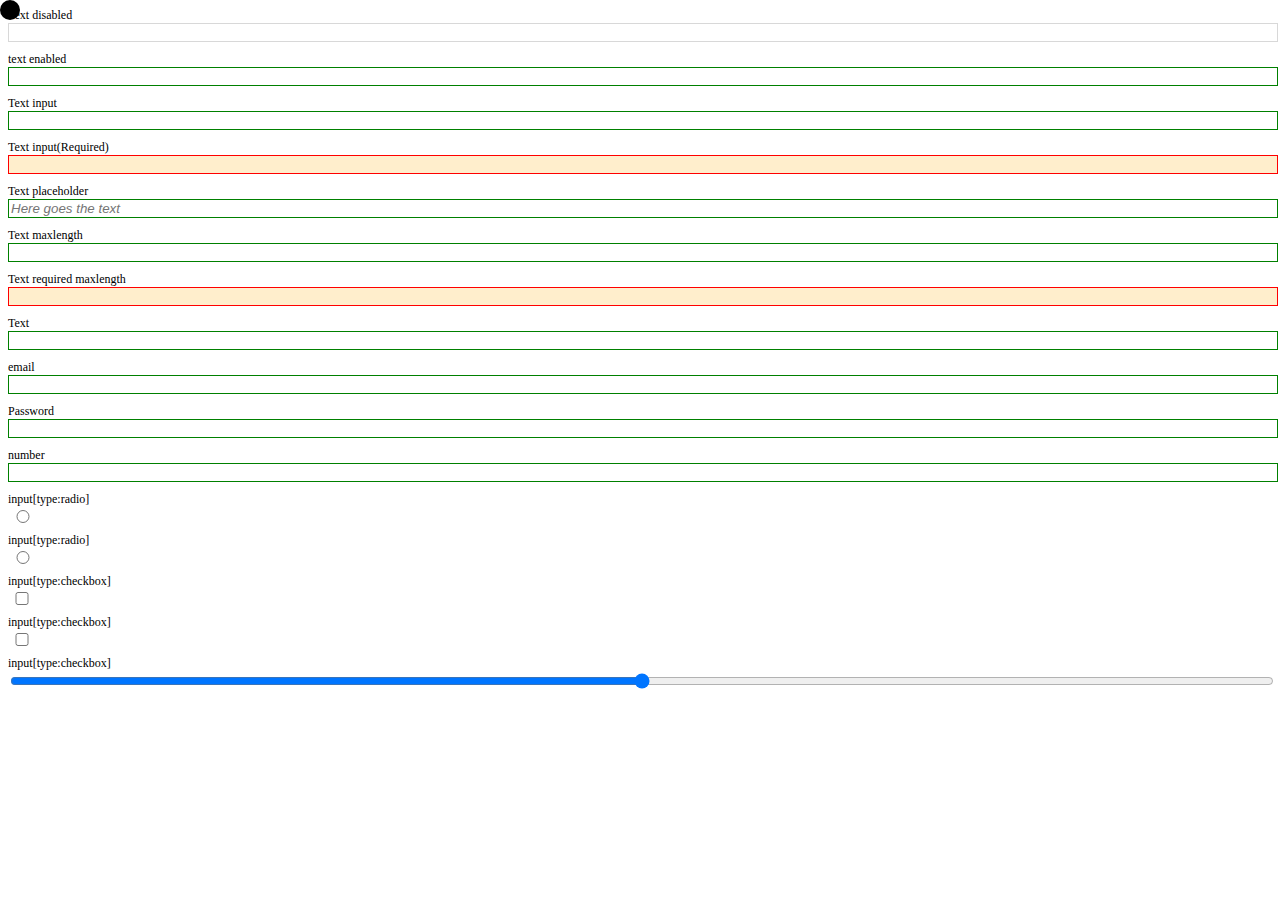
==== index.html @ 29934763 "form exercises" ====
<!DOCTYPE html>
<html lang="en">
<head>
	<meta charset="UTF-8">
	<title>Forms</title>
	<link rel="stylesheet" href="css/style.css">

</head>


<body>

	<form action="">
		<label>Text disabled</label>
		<input disabled/>


		<label for="enabled">text enabled</label>
		<input id="enabled">

		<label for="text" >Text input</label>
		<input id="text" />

		<label for="required" >Text input(Required)</label>
		<input id="required" required/>

		<label for="placeholder" >Text placeholder</label>
		<input id="placeholder" placeholder="Here goes the text"/>

		<label for="maxlength">Text maxlength</label>
		<input id="maxlength" maxlength="4" />

		<label for="maxlengthreq" >Text required maxlength</label>
		<input id="maxlengthreq" required maxlength="4" />

		<label for="text">Text</label>
		<input type="text" id="text"/>

		<label for="email">email</label>
		<input type="email" id="email"/>

		<label for="Password">Password</label>
		<input type="password" id="password"/>

		<label for="number">number</label>
		<input type="number" id="number"/>

		<label for="radio-1">input[type:radio]</label>
		<input name="sameradio" type="radio" id="radio-1"/>

		<label for="radio-2">input[type:radio]</label>
		<input name="sameradio" type="radio" id="radio-2"/>


		<label for="checkbox">input[type:checkbox]</label>
		<input type="checkbox" id="checkbox"/>

		<label for="checkbox-2">input[type:checkbox]</label>
		<input type="checkbox" id="checkbox-2"/>

		<label for="range">input[type:checkbox]</label>
		<input type="range" min="0" maxlength="100" step="0.01" id="checkbox-2" name="amount" />


	</form>
		

		<div class="thing">
			
		</div>
	<script src="js/forms.js" ></script>
</body>
</html>
---- css/style.css ----
label{
	display:block;
	font-size: 0.75rem;
	width: 100%;
}

input{
	display: block;
	border-radius: 0;
	border:1px solid grey;
	background-color: white;
	width: 100%;
}
input:focus{
	border-color: #34dd99;
	outline: 0;
}
input:disabled{
	opacity: 0.3;s
}
input::placeholder {
	font-style: italic;
}
input:valid {
	border-color: green;
}

input:invalid {
	border-color: red;
}
input:required {
	background-color: #ffeecc;
}
input + label {
	margin-top: 0.625rem;
}

[type="checkbox"],
[type="radio"] {
	width: 1.25rem;
}

[type="range"]{
	border-width: 0;
}
.thing{
	width: 1.25rem;
	height: 1.25rem;
	position: fixed;
	top: 0;
	left: 0;
	background-color: black;
	border-radius: 50%;

}
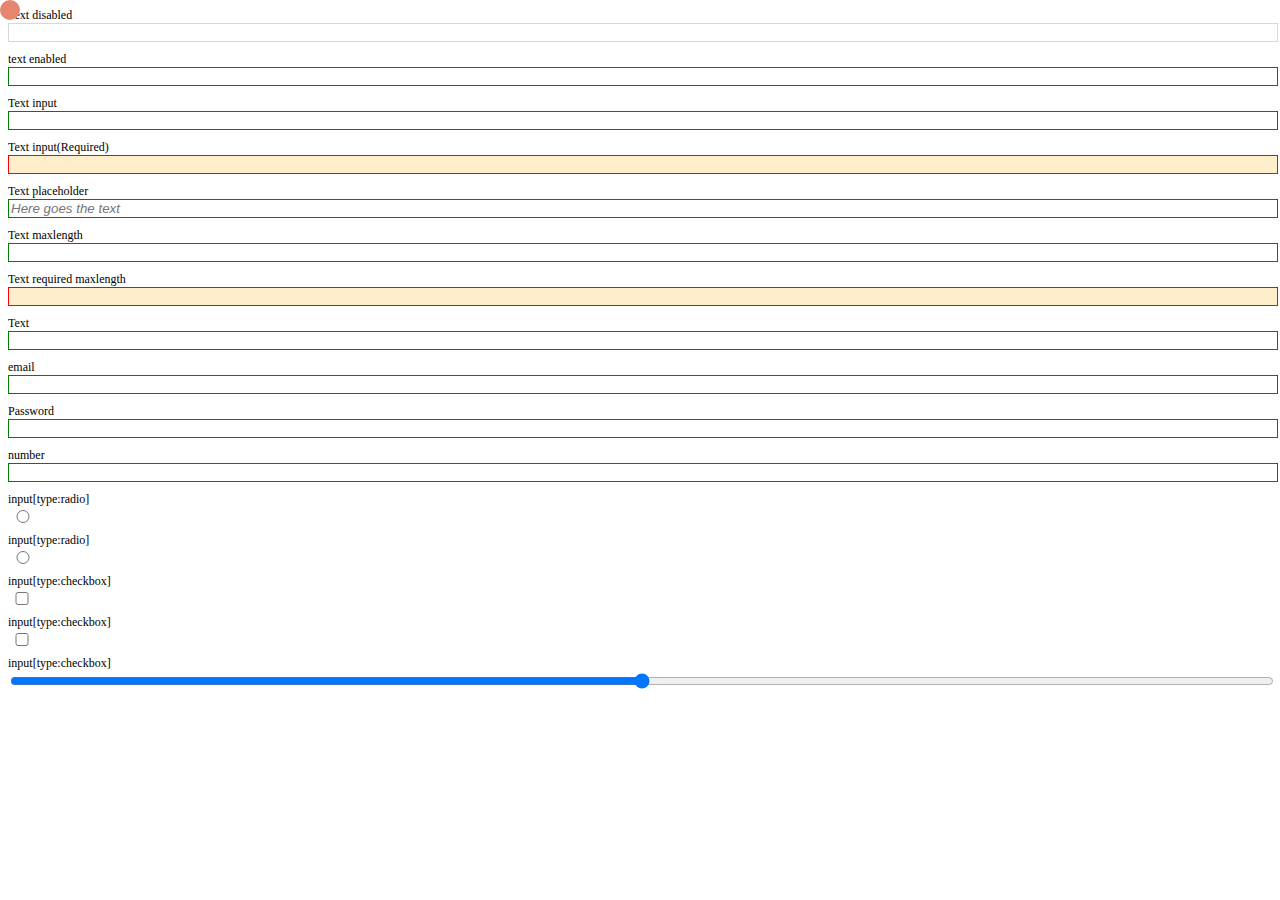
==== commit b375e437: "tried some useless stuff" ====
--- a/index.html
+++ b/index.html
@@ -59,7 +59,7 @@
 		<input type="checkbox" id="checkbox-2"/>
 
 		<label for="range">input[type:checkbox]</label>
-		<input type="range" min="0" maxlength="100" step="0.01" id="checkbox-2" name="amount" />
+		<input type="range" min="0" maxlength="100" step="1" id="checkbox-2" name="amount" />
 
 
 	</form>
--- a/css/style.css
+++ b/css/style.css
@@ -49,7 +49,7 @@
 	position: fixed;
 	top: 0;
 	left: 0;
-	background-color: black;
+	background: rgb(231,134,112);
 	border-radius: 50%;
 
 }
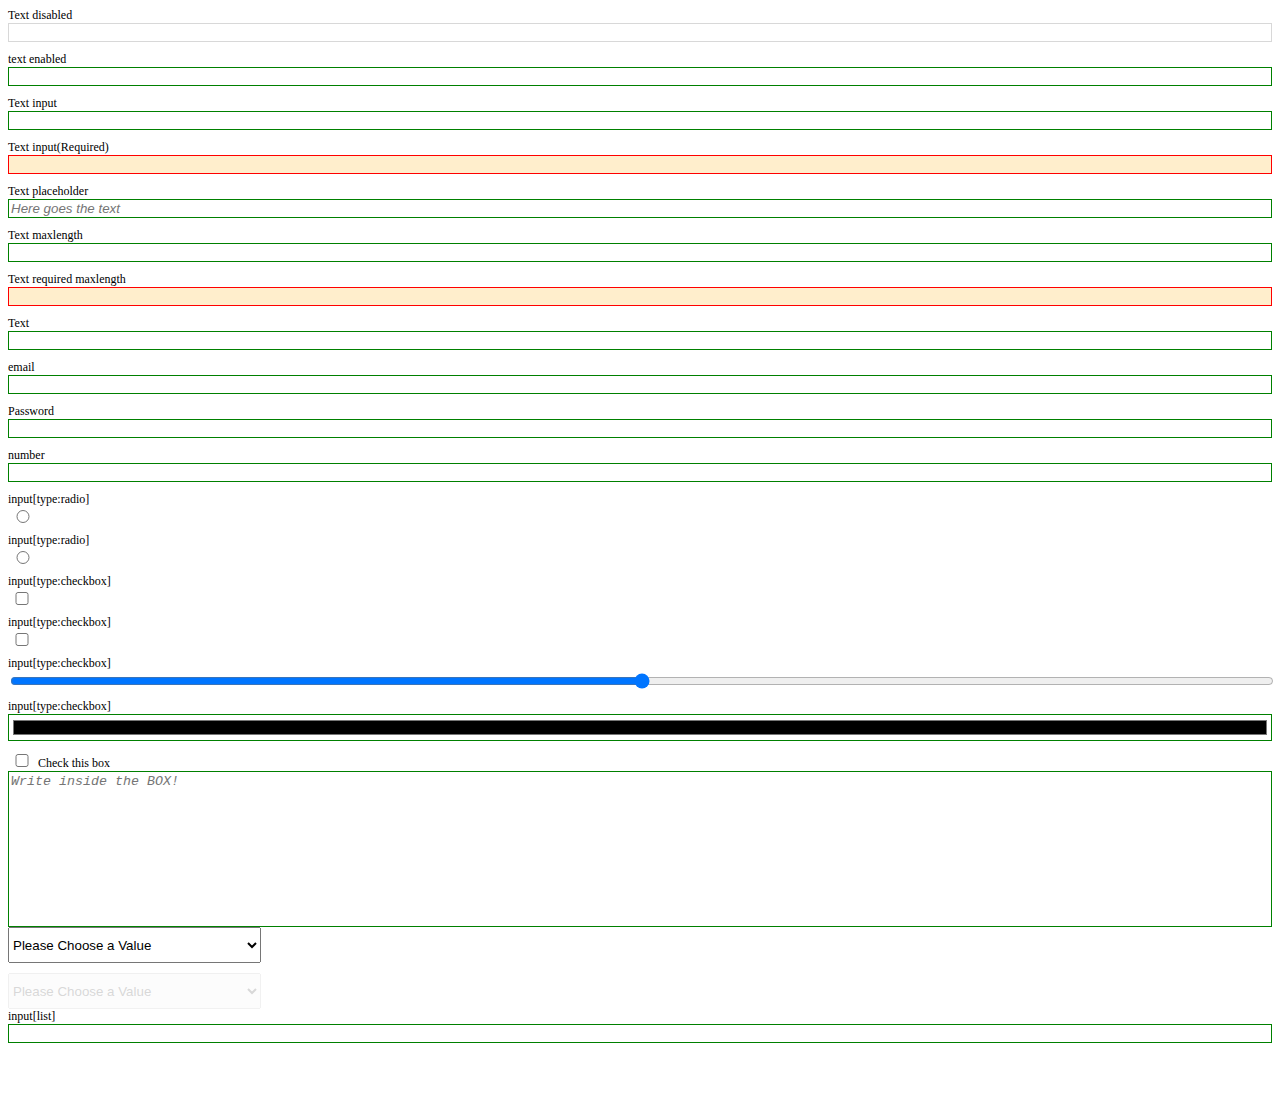
==== commit a264a8b3: "forms got better" ====
--- a/index.html
+++ b/index.html
@@ -61,13 +61,44 @@
 		<label for="range">input[type:checkbox]</label>
 		<input type="range" min="0" maxlength="100" step="1" id="checkbox-2" name="amount" />
 
+        <label for="color">input[type:checkbox]</label>
+		<input type="color"  id="colorPicker" name="color" />
+		<label>
+			<input type="checkbox">
+			Check this box
+		</label>
+		<label for="textarea"></label>
+		<textarea name="" id="textarea" cols="30" rows="10" placeholder="Write inside the BOX!" ></textarea>
+		<label for="up-to-five"></label>
+		<select name="select-numbers" autocomplete="off" id="up-to-five">
+			<option value="1" selected >Please Choose a Value</option>
+			<option value="2">bir</option>
+			<option value="3">iki</option>
+			<option value="4">üç</option>
+			<option value="5">dört</option>
+			
+		</select>
+
+		<select name="select-numbers" autocomplete="off" id="up-to-five" disabled>
+			<option value="1" selected >Please Choose a Value</option>
+			<option value="2">1</option>
+			<option value="3">2</option>
+			<option value="4">3</option>
+			<option value="5">4</option>
+			
+		</select>
+
+		<label for="i-text" >input[list]</label>
+		<input id="i-text" list="people" type="text" />
+		<datalist id="people" >
+			<options value="Moaz" ></options>
+			<options value="Halit" ></options>
+			<options value="Stephen" ></options>
+		</datalist>
+
+
 
 	</form>
-		
-
-		<div class="thing">
-			
-		</div>
 	<script src="js/forms.js" ></script>
 </body>
 </html>--- a/css/style.css
+++ b/css/style.css
@@ -1,37 +1,74 @@
+*{
+	box-sizing: border-box;
+}
+
+body{
+	padding-bottom: 3rem;
+}
+
 label{
 	display:block;
 	font-size: 0.75rem;
 	width: 100%;
 }
 
-input{
+input,
+textarea{
 	display: block;
 	border-radius: 0;
 	border:1px solid grey;
 	background-color: white;
 	width: 100%;
 }
-input:focus{
+input:focus,
+textarea:focus{
 	border-color: #34dd99;
 	outline: 0;
 }
-input:disabled{
+
+[type="tel"],
+[type="url"],
+[type="date"],
+[type="text"],
+[type="time"],
+[type="week"],
+[type="month"],
+[type="email"],
+[type="number"],
+[type="search"],
+[type="password"]{
+	padding-left: 0;
+	padding-right: 0;
+	text-indent: 0.25rem;
+}
+
+
+input:disabled,
+textarea:disabled,
+select:disabled {
 	opacity: 0.3;s
 }
-input::placeholder {
+input::placeholder,
+textarea::placeholder {
 	font-style: italic;
 }
-input:valid {
+input:valid,
+textarea:valid {
 	border-color: green;
 }
 
-input:invalid {
+input:invalid,
+textarea:invalid {
 	border-color: red;
 }
-input:required {
+input:required,
+textarea:required,
+select:required {
 	background-color: #ffeecc;
 }
-input + label {
+input + label,
+input + select,
+select + select{
 	margin-top: 0.625rem;
 }
 
@@ -43,13 +80,18 @@
 [type="range"]{
 	border-width: 0;
 }
-.thing{
-	width: 1.25rem;
-	height: 1.25rem;
-	position: fixed;
-	top: 0;
-	left: 0;
-	background: rgb(231,134,112);
-	border-radius: 50%;
+
+label > input{
+	display: inline-block;
+}
+textarea{
+	min-height: 3.75rem;
+	resize: none;
+}
+
+select{
+	display: block;
+	width: 20%;
+	height: 2.25rem;
 
 }
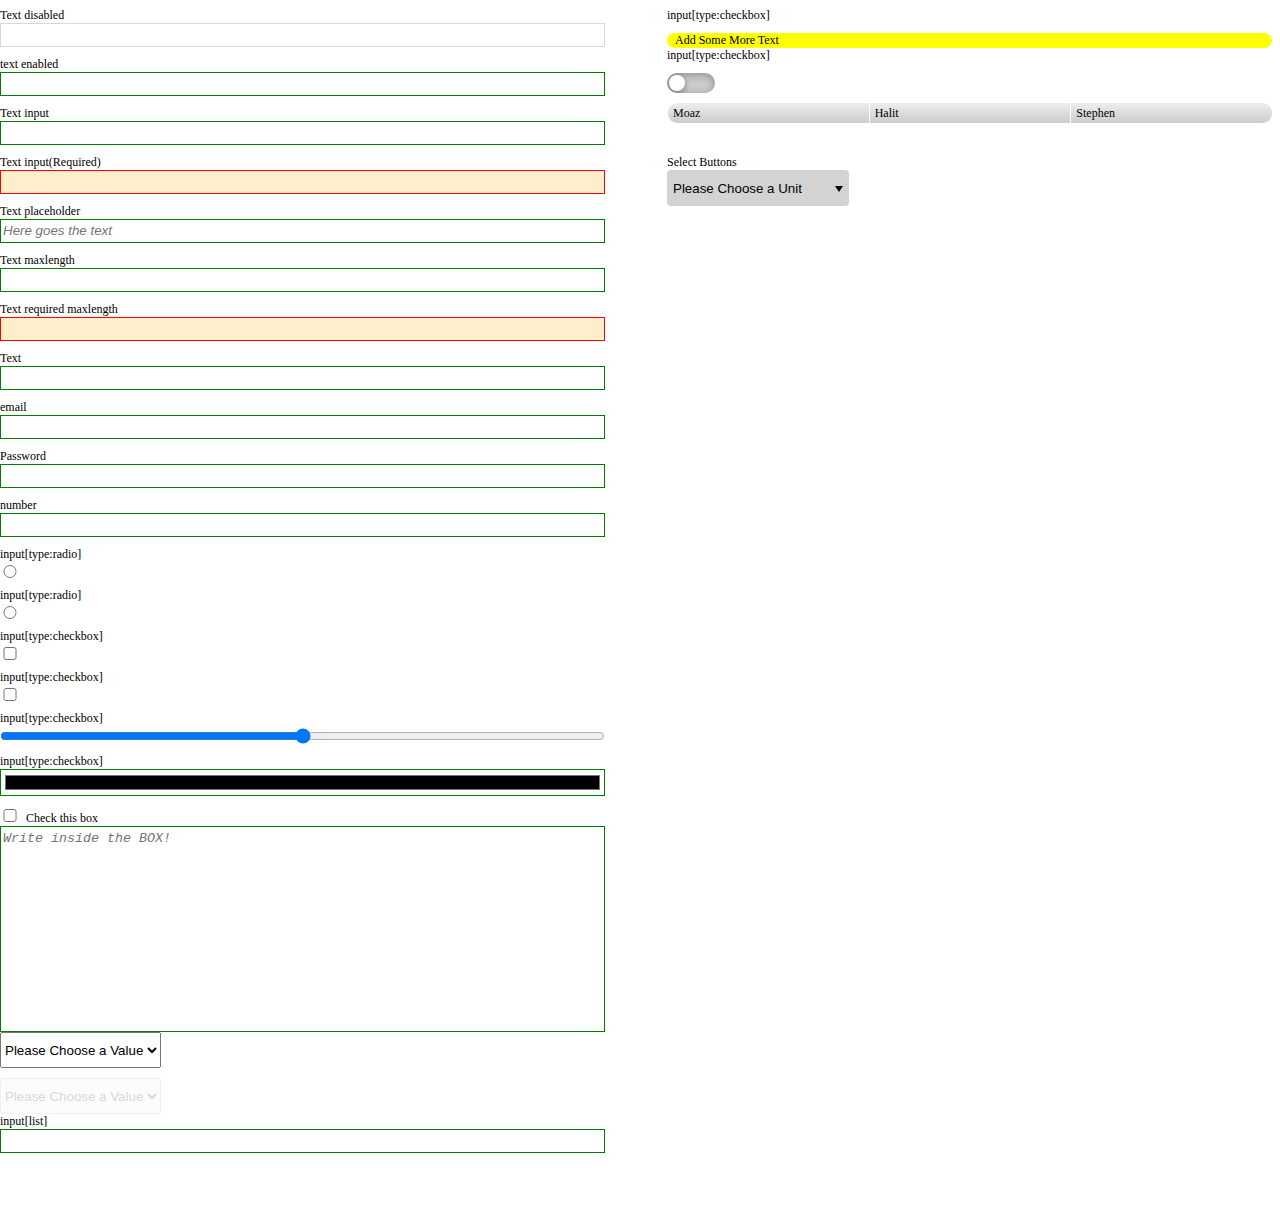
==== commit 3b95d35c: "forms remastered" ====
--- a/index.html
+++ b/index.html
@@ -10,7 +10,7 @@
 
 <body>
 
-	<form action="">
+	<form action="GET"> <!-- POST,  -->
 		<label>Text disabled</label>
 		<input disabled/>
 
@@ -91,12 +91,52 @@
 		<label for="i-text" >input[list]</label>
 		<input id="i-text" list="people" type="text" />
 		<datalist id="people" >
-			<options value="Moaz" ></options>
-			<options value="Halit" ></options>
-			<options value="Stephen" ></options>
+			<option value="Moaz" ></option>
+			<option value="Halit" ></option>
+			<option value="Stephen" ></option>
 		</datalist>
 
 
+		<option value=""></option>
+
+
+
+	</form>
+
+	<form action="GET"> <!-- POST, HEAD, OPTIONS -->
+		
+		<label for="checkbox-3">input[type:checkbox]</label>
+		<input class="masked" type="checkbox" id="checkbox-3"/>
+		<label class="tag-label" for="checkbox-3">Add Some More Text</label>
+
+		<label for="checkbox-4">input[type:checkbox]</label>
+		<input class="masked" type="checkbox" id="checkbox-4"/>
+		<label class="switch-label" for="checkbox-4">Danger</label>
+		
+<div class="radios-block block">
+	
+	<input class="masked" type="radio" id="input-radio-moaz" value="moaz" name="team-member" />
+	<label class="radio-label" for="input-radio-moaz" >Moaz</label>
+	<input class="masked" type="radio" id="input-radio-halit" value="halit" name="team-member" />
+	<label class="radio-label" for="input-radio-halit">Halit</label>
+	<input class="masked" type="radio" id="input-radio-stephen" value="stephen" name="team-member" />
+	<label class="radio-label" for="input-radio-stephen">Stephen</label>
+
+</div>
+
+
+<label for="unit-select">Select Buttons</label>
+<label class="select-button button" for="">
+
+	<select name="select-numbers" autocomplete="off" id="unit-selectors">
+			<option value="choose" selected >Please Choose a Unit</option>
+			<option value="em">em</option>
+			<option value="rem">rem</option>
+			<option value="%">%</option>
+			<option value="px">px</option>
+		</select>
+	
+</label>
 
 	</form>
 	<script src="js/forms.js" ></script>
--- a/css/style.css
+++ b/css/style.css
@@ -1,9 +1,13 @@
 *{
 	box-sizing: border-box;
+	margin-left: 0;
 }
 
 body{
 	padding-bottom: 3rem;
+	display: grid;
+	grid-template-columns: 1fr 1fr;
+	grid-gap: 3.875rem;
 }
 
 label{
@@ -19,6 +23,7 @@
 	border:1px solid grey;
 	background-color: white;
 	width: 100%;
+	line-height: 1.25rem;
 }
 input:focus,
 textarea:focus{
@@ -91,7 +96,188 @@
 
 select{
 	display: block;
-	width: 20%;
 	height: 2.25rem;
 
 }
+
+/* */
+
+.masked{
+	opacity: 0;
+	position: absolute;
+}
+
+.tag-label{
+	background-color: yellow;
+	border-radius: 0.6545rem;
+	padding-left: 0.5rem;
+}
+:checked + .tag-label{
+	background-color: red;
+}
+
+.switch-label{
+	background-color: #ccc;
+	border-radius: 0.6545rem;
+	padding: 0;
+	width: 3rem;
+	height: 1.25rem;
+	padding-top: 1.25rem;
+	overflow: hidden;
+	box-shadow: inset 0 2px 8px rgba(0,0,0,0.3);
+	position: relative;
+	transition: background-color 0.3s linear;
+
+}
+
+:checked + .switch-label{
+	background-color: red;
+}
+
+.switch-label::before{
+		content: '';
+	position: absolute;
+	width: 1rem;
+	height: 1rem;
+	top: 0.125rem;
+	left:0.125rem;
+	box-shadow: 0 2px 6px rgba(0,0,0,0.4);
+	border-radius: 50%;
+	background-color: white;
+	transition: 0.3s left ease-out;
+
+}
+:checked + .switch-label::before{
+
+	left: 1.8925rem;
+	
+
+}
+
+/* Radio Labels */
+
+.radio-label{
+	background-color: #eee;
+	padding-left: 0.3125rem;
+	padding-right: 0.3125rem;
+	line-height: 1.25rem;
+	text-align: center;
+	background-image: linear-gradient(to bottom, #eee 0%, #ccc 100%);
+}
+:checked + .radio-label{
+	background-color: red;
+}
+
+:checked + .radio-label{
+	background-color: red;
+	background-image: none;
+}
+
+.radios-block{
+	display: flex;
+
+
+}
+.radios-block > *{
+	display: flex;
+	margin-bottom: 2rem;
+}
+
+.radio-label:nth-child(2){
+	
+	border-radius: 0.6rem 0 0 0.6rem ;
+	
+}
+.radio-label:last-child{
+
+	border-radius: 0 0.6rem 0.6rem 0;
+
+}
+.radio-label{
+	margin-left: 1px;
+}
+
+.select-button{
+
+	position: relative;
+	background: lightgray;
+	width: 30%;
+	border-radius: 4px;
+
+	
+}
+
+.select-button::after{
+	content: '';
+	position: absolute;
+	margin-top: -0.125rem;
+	top: 50%;
+	right: 0.375rem;
+	width: 0;
+	height: 0;
+	border-top: 0.375rem solid black;
+	border-left: 0.25rem solid transparent;
+	border-right: 0.25rem solid transparent;
+	
+}
+
+
+
+.select-button > select{
+	border:1px transparent;
+	display: block;
+	padding-top: 0;
+	padding-bottom: 0;
+	padding-left: 0.3125rem;
+	padding-right: 0.3125rem;
+	outline: none;
+	border-radius: inherit;
+	border:1px solid transparent;
+	background-color: transparent;
+	-webkit-appearance: none;
+	-moz-appearance: none;
+	appearance: none;
+	background:none;
+
+
+}
+
+.select-button > select:focus{
+
+	outline: 0;
+
+}
+
+
+
+
+﻿/*Remove style from <select>
+but only in browsers where removing the style does NOT break the select
+
+*/
+
+
+@supports ( -webkit-appearance: none )
+    or ( appearance: none )
+    or ( ( -moz-appearance: none ) and ( mask-type: alpha ) ) {
+	/* Show custom arrow */
+	.select-button::after {
+		display: block;
+	}
+
+
+	/* Remove select styling */
+	.select-button > select {
+		padding-right: 2.4375rem; /* Match-01 */
+		/* inside @supports so that iOS <= 8 display the native arrow */
+		background: none; /* Match-04 */
+		/* inside @supports so that Android <= 4.3 display the native arrow */
+		border-width: 1px; /* Match-05 */
+		-webkit-appearance: none;
+		   -moz-appearance: none;
+		        appearance: none;
+
+	}
+
+}
+
